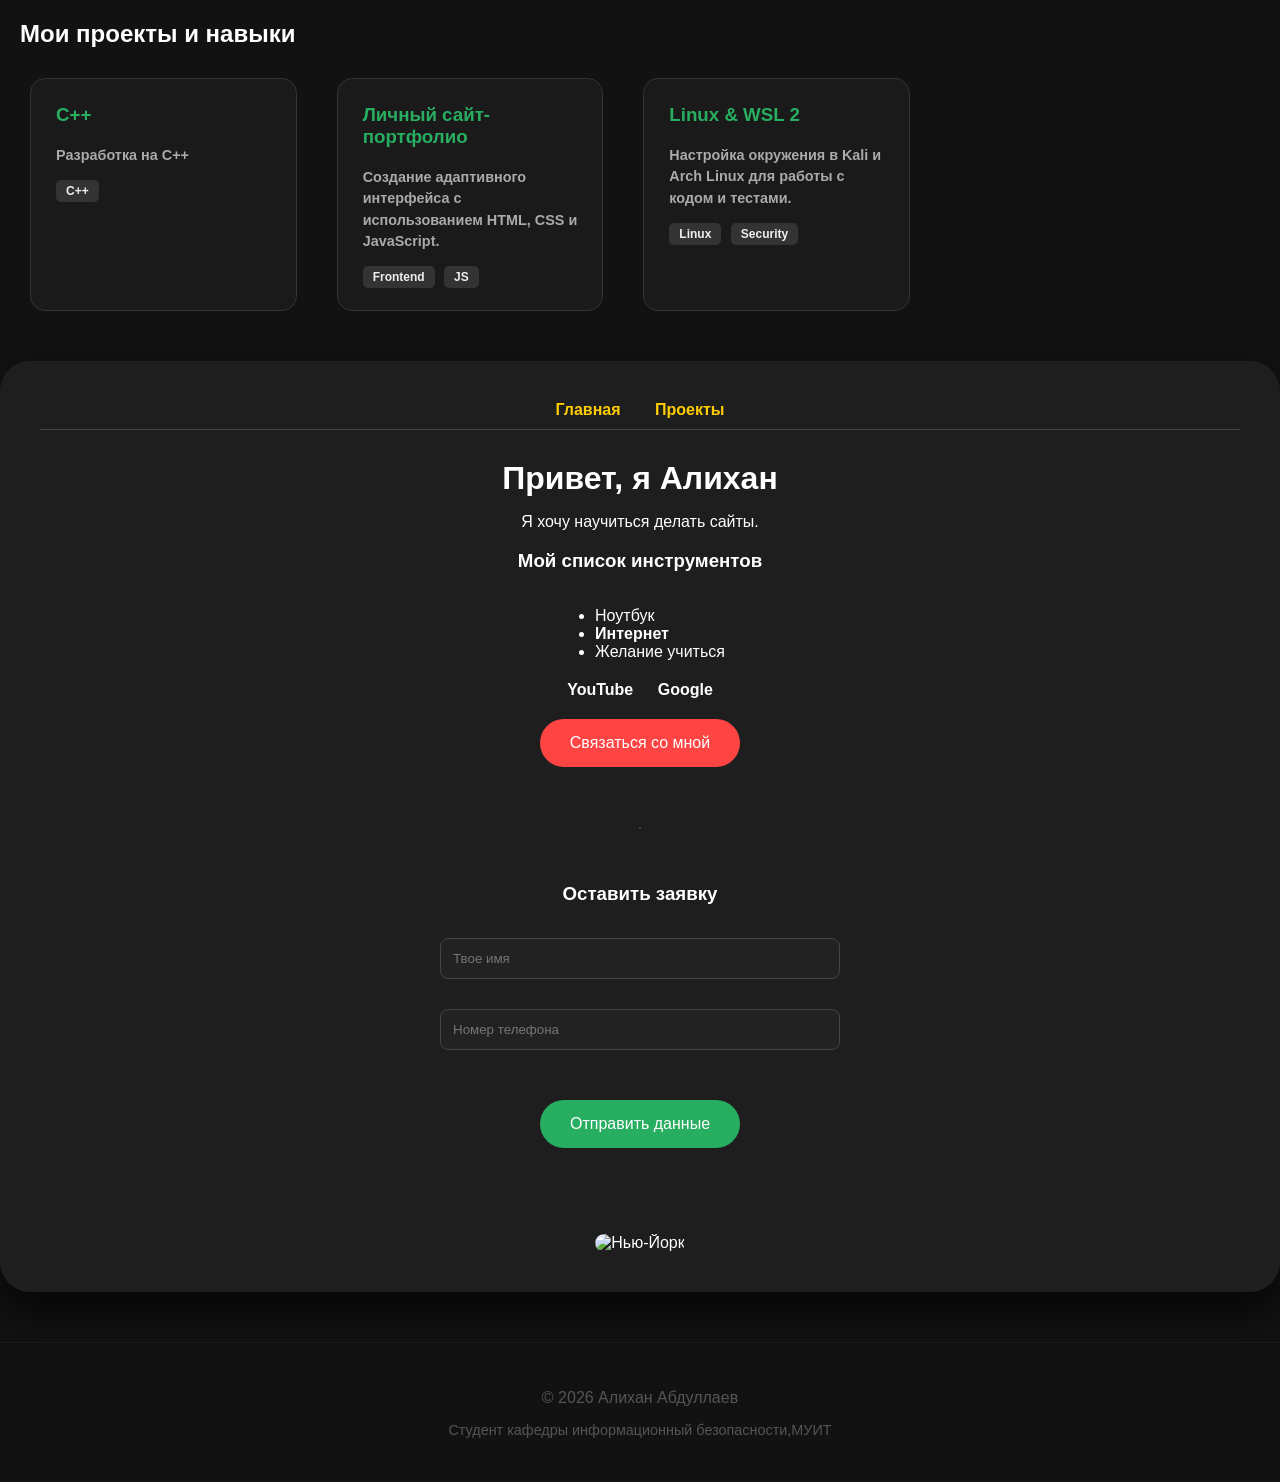
==== index.html @ 46445fb4 "Add files via upload First version of my business site(Первая версия моего бизнес сайта)" ====
<!DOCTYPE html>
<html>
<head>
    <meta charset="UTF-8">
    <title>Моя первая страница</title>
    <style>
        /* Стили для всей страницы */
        body {
            background-color: #121212; /* Глубокий черный фон */
            color: white;
            font-family: 'Segoe UI', Arial, sans-serif;
            margin: 0;
            padding: 0;
        }
.contact-form input,
.contact-form textarea {
	width: 100%;
	box-sizing: border-box;
	margin-bottom: 15px;

}
.nav-menu {
	margin-bottom: 30px;
	padding-bottom: 10px;
	border-bottom: 1px solid #444;
}

.nav-menu协议 a {
	text-decoration: none;
	color: #ffcc00;
	margin: 0 15px;
	font-weight: bold;
}

.nav-menu a:hover{
     text-decoration: underline;
}


        /* Наша главная "коробка" */
        .container {
	<nav class="nav-menu">
	     <a href="index.html">Главная</a>
	     <a href="project.html">Мои проекты</a>
	</nav>		
            max-width: 500px;         /* Ограничиваем ширину */
            margin: 50px auto;        /* 50px отступ сверху, центровка по бокам */
            background-color: #1e1e1e; /* Цвет карточки чуть светлее фона */
            padding: 40px;            /* Отступы внутри карточки */
            border-radius: 30px;      /* Сильно закругляем углы */
            text-align: center;       /* Весь текст в центре */
            box-shadow: 0 20px 40px rgba(0,0,0,0.7); /* Красивая тень */
        }

        h1 {
            color: #ffcc00;
            margin-bottom: 10px;
        }

        ul {
            text-align: left;         /* Список внутри центральной карточки оставим слева */
            display: inline-block;    /* Чтобы список сам был по центру */
            margin-bottom: 20px;
        }

        a {
            color: white;
            text-decoration: none;
            margin: 0 10px;
            font-weight: bold;
            transition: 0.3s;
        }

        a:hover {
            color: #ffcc00;
        }

        button {
            background-color: #ff4444;
            color: white;
            padding: 15px 30px;
            border: none;
            border-radius: 50px;
            cursor: pointer;
            font-size: 16px;
            margin: 20px 0;
            transition: 0.3s;
        }

        button:hover {
            background-color: #cc0000;
            transform: scale(1.05);
        }

        img {
            width: 100%;
            border-radius: 20px;
            margin-top: 20px;
        }

@media (max-width: 600px) {
	.container{
	    width: 90%;
            margin: 20px auto;
            padding: 15px;
}
 h1{
    font-size: 24px;
   }
}			
    </style>
    <link rel="stylesheet" href="style.css">
</head>
<body>
<section class="projects">
    <h2 style="text-aligh: center; margin-bottom: 30px;">Мои проекты и навыки</h2>

    <div class="projects-grid">

        <a href="cpp.html" class="project-card" style="text-decoration: none; color: inherit; ">
            <div class="project-info">
                <h3>C++</h3>
                <p>Разработка на C++ </p>
                <span class="tag">C++</span>
            </div>
        </a>

        <a href="web.html" class="project-card" style="text-decoration: none; color: inherit;">
            <div class="project-info">
                <h3>Личный сайт-портфолио</h3>
                <p>Создание адаптивного интерфейса с использованием HTML, CSS и JavaScript.</p>
                <span class="tag">Frontend</span> <span class="tag">JS</span>
            </div>
        </a>
         
         <a href="linux.html" class ="project-card" style="text-decoration: none; color: inherit;">
            <div class ="project-info">
                <h3>Linux & WSL 2</h3>
                <p>Настройка окружения в Kali и Arch Linux для работы с кодом и тестами.</p>
                <span class="tag">Linux</span> <span class="tag">Security</span>
            </div>
        </a>
        
    </div>
</section>    
    <div class="container">
<nav style="margin-bottom: 30px; border-bottom: 1px solid #444; padding-bottom: 10px;">
    <a href="index.html" style="color: #ffcc00; text-decoration: none; margin-right: 20px;">Главная</a>
    <a href="project.html" style="color: #ffcc00; text-decoration: none;">Проекты</a>
</nav>
        <h1>Привет, я Алихан</h1>
        <p>Я хочу научиться делать сайты.</p>

        <h3>Мой список инструментов</h3>
        <ul>
            <li>Ноутбук</li>
            <li><b>Интернет</b></li>
            <li>Желание учиться</li>
        </ul>

        <br> <a href="https://www.youtube.com/">YouTube</a>
        <a href="https://www.google.com/"><b>Google</b></a>

        <br>

        <button onclick="changeColor()">Связаться со мной</button>

<div class="contact-form">
     <hr style="border: 0.5px solid #444; margin: 20px 0;"> <h3>Оставить заявку</h3>
     <input type="text" id="userName" placeholder="Твое имя">
     <input type="tel" id="userMessage" placeholder="Номер телефона">
     <br>
     <button onclick="sendFeedback()" style="background-color: #27ae60">Отправить данные</button>	
     <p id="responseMessage" style="color: #27ae60; font-weight: bold; margin-top: 15px; text-aligh: center;"></p>
</div>	
        <img src="https://encrypted-tbn0.gstatic.com/images?q=tbn:ANd9GcRMGD2ArKCumCw979hpvK9op2fW6tVoB6YFcg&s" alt="Нью-Йорк">
    </div>
<script>
	function sendFeedback(){
	
	let name = document.getElementById("userName").value;
	let message = document.getElementById("userMessage").value;

	if (name === " " || message === ""){
	    alert("Пожалуйста, заполни все поля!");

	document.getElementById("userName").value = "";
	document.getElementById("userMessage").value = "";
}
}


	

	function changeColor() {
		document.body.style.backgroundColor = " rand ";
		alert("Телефон: 87077703400. A я еще покрасил фон!");
	}
</script>
<script>
function sendFeedback() {
    let name = document.getElementById('userName').value;
    
    if (name.trim() === "") {
        alert("Эй, введи сначала имя!");
    } else {
        alert("Привет, " + name + "! Твои данные успешно отправлены.");
        console.log("Форма отправлена пользователем: " + name);
    }
}
</script>
<script>
    function sendFeedback(){
    let name = document.getElementById('userName').value;
    let messageSlot = document.getElementById('responseMessage');

    if (name.trim() === "") { 
        messageSlot.textContent = "Ошибка: введите имя!";
        messageSlot.style.color = "#e74c3c";
    } else {
    
        messageSlot.textContent = "Спасибо," + name + "! Твои данные приняты.";
        messageSlot.style.color = "#27ae60";
        
        document.getElementById('userName').value = "";
    }
}
</script>
<footer style="margin-top: 50px; padding: 30px; border-top: 1px solid #1a1a1a; text-align: center; color: #555;">
    <p style="margin-bottom: 10px;">&copy; 2026 Алихан Абдуллаев</p>
    <p style="font-size: 0.9em;">Студент кафедры информационный безопасности,МУИТ</p>
</footer>
</body>
</html>
---- style.css ----
body {
    backgroung-color: #1a1a1a;
    color: #00ff41
    font-family: 'Segoe UI',Tahoma, Geneva, Verdana,sans-serif;
    }

h1{
    text-aligh: center;
    color: #ffffff;
}
.contact-form{
    display: flex;
    flex-direction: column;
    place-items: center;
    gap: 15px;
    margin-top: 20px;
}
#userName, #userMessage{
    width: 100%;
    max-width: 400px;
    padding: 12px;
    border-radius: 8px;
    border: 1px solid #444;
    background-color: #222;
    color: white;
}

.contact-form br {
    display: none;
}
input:focus, textarea:focus {
    outline: none;
    border-color: #27ae60;
    box-shadow: 0 0 10px #27ae60;
    transition: 0.3;
}

button:hover {
    background-color: #2ecc71 !important;
    cursor: pointer;
    transform: scale(1.05);
    transition: 0.2;
}
.projects {
    max-width: 900px;
    margin: 50 px auto;
    padding: 0 20px;
}
.projects-grid{
    display: grid;
    grid-template-columns: repeat(auto-fit, minmax(250px, 1fr));
    gap: 20px
}
.project-card{
    background: #1a1a1a;
    border: 1px solid #333;
    border-radius: 15px;
    padding: 25px;
    transition: all 0.3s ease;
    cursor: default;
}
.project-card:hover{
    transform: translateY(-8px);
    border-color: #27ae60;
    box-shadow: 0 10px 20px rgba(39, 174, 96, 0.2);
}

.project-card h3 {
    margin-top: 0;
    color: #27ae60
}
.project-card p {
    font-size: 0.9em;
    color: #aaa;
    line-height: 1.5;
}

.tag {
    display; inline-block;
    background: #333;
    color: #eee;
    padding: 4px 10px;
    border-radius: 5px;
    font-size: 0.75em;
    margin-right: 5px;
    margin-top: 10px;
}

@keyframes fadeInUp {
    from {
        opacity: 0;
        transform: translateY(20px);
    }
    to {
        opacity: 1;
        transform: translateY(0);
    }
}

h1, h2, .project-card {
    animation: fadeInUp 0.8s ease backwards;
}

.project-card:nth-child(1) { animation-delay: 0.2s; }
.project-card:nth-child(2) { animation-delay: 0.4s; }
.project-card:nth-child(3) { animation-delay: 0.6s; }
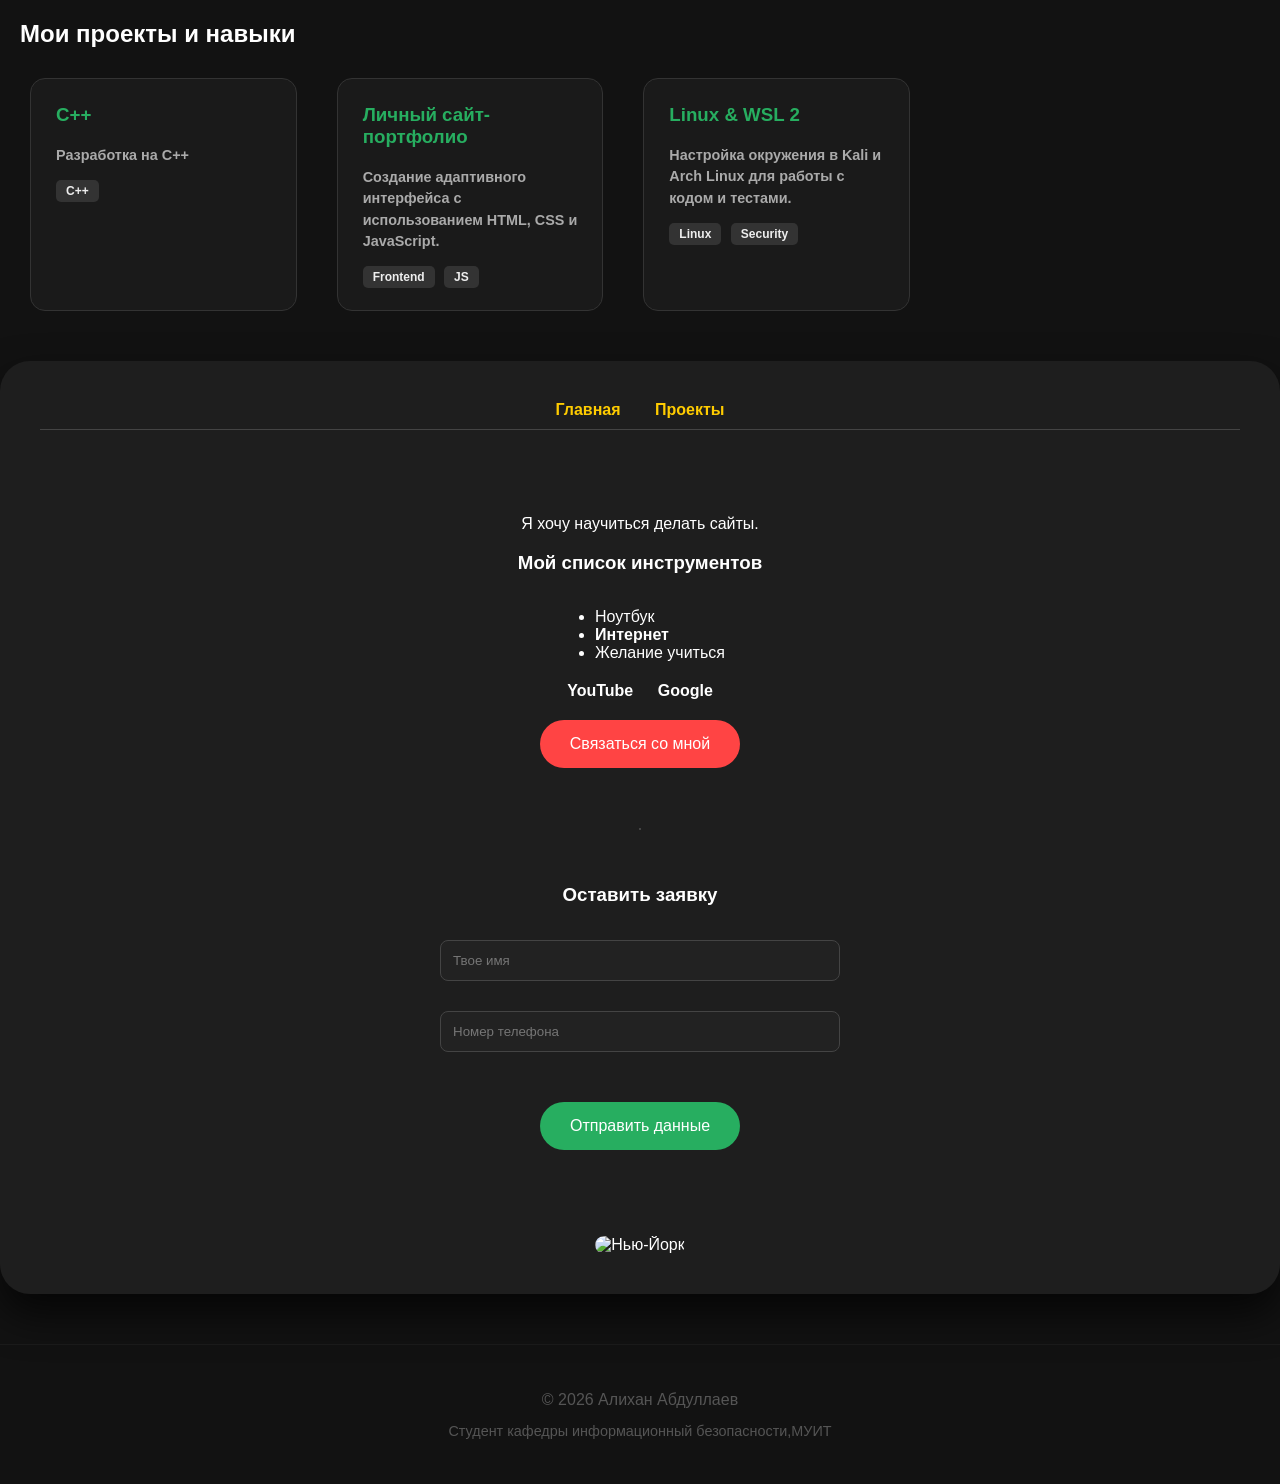
==== commit bf6729c9: "Update index.html" ====
--- a/index.html
+++ b/index.html
@@ -4,6 +4,36 @@
     <meta charset="UTF-8">
     <title>Моя первая страница</title>
     <style>
+		.terminal-window {
+    background-color: #0d0d0d;
+    border: 1px solid #27ae60;
+    border-radius: 6px;
+    padding: 15px;
+    font-family: 'Courier New', monospace;
+    box-shadow: 0 0 20px rgba(39, 174, 96, 0.1);
+    margin: 20px 0;
+    max-width: 600px;
+}
+
+.command-line::before {
+    content: "root@alikhan:~$ ";
+    color: #27ae60;
+}
+
+.terminal-text {
+    color: #fff;
+}
+
+.terminal-list {
+    list-style: none;
+    padding-left: 0;
+    margin-top: 10px;
+}
+
+.terminal-list li::before {
+    content: "[+] ";
+    color: #f1c40f; /* Желтый плюс */
+}
         /* Стили для всей страницы */
         body {
             background-color: #121212; /* Глубокий черный фон */
@@ -148,7 +178,7 @@
     <a href="index.html" style="color: #ffcc00; text-decoration: none; margin-right: 20px;">Главная</a>
     <a href="project.html" style="color: #ffcc00; text-decoration: none;">Проекты</a>
 </nav>
-        <h1>Привет, я Алихан</h1>
+        <h1 id="typing-text" style="color: #ffcc00; min-height: 1.2em;"></h1>
         <p>Я хочу научиться делать сайты.</p>
 
         <h3>Мой список инструментов</h3>
@@ -194,7 +224,7 @@
 
 	function changeColor() {
 		document.body.style.backgroundColor = " rand ";
-		alert("Телефон: 87077703400. A я еще покрасил фон!");
+		alert("Телефон: 87077703400");
 	}
 </script>
 <script>
@@ -225,10 +255,26 @@
         document.getElementById('userName').value = "";
     }
 }
+	<script>
+    const text = "Привет, я Алихан — будущий специалист по кибербезопасности";
+    let i = 0;
+    const speed = 70; // Скорость печати в мс
+
+    function typeWriter() {
+        if (i < text.length) {
+            document.getElementById("typing-text").innerHTML += text.charAt(i);
+            i++;
+            setTimeout(typeWriter, speed);
+        }
+    }
+
+    // Запускаем эффект при загрузке страницы
+    window.addEventListener('load', typeWriter);
+</script>
 </script>
 <footer style="margin-top: 50px; padding: 30px; border-top: 1px solid #1a1a1a; text-align: center; color: #555;">
     <p style="margin-bottom: 10px;">&copy; 2026 Алихан Абдуллаев</p>
     <p style="font-size: 0.9em;">Студент кафедры информационный безопасности,МУИТ</p>
 </footer>
 </body>
-</html>+</html>
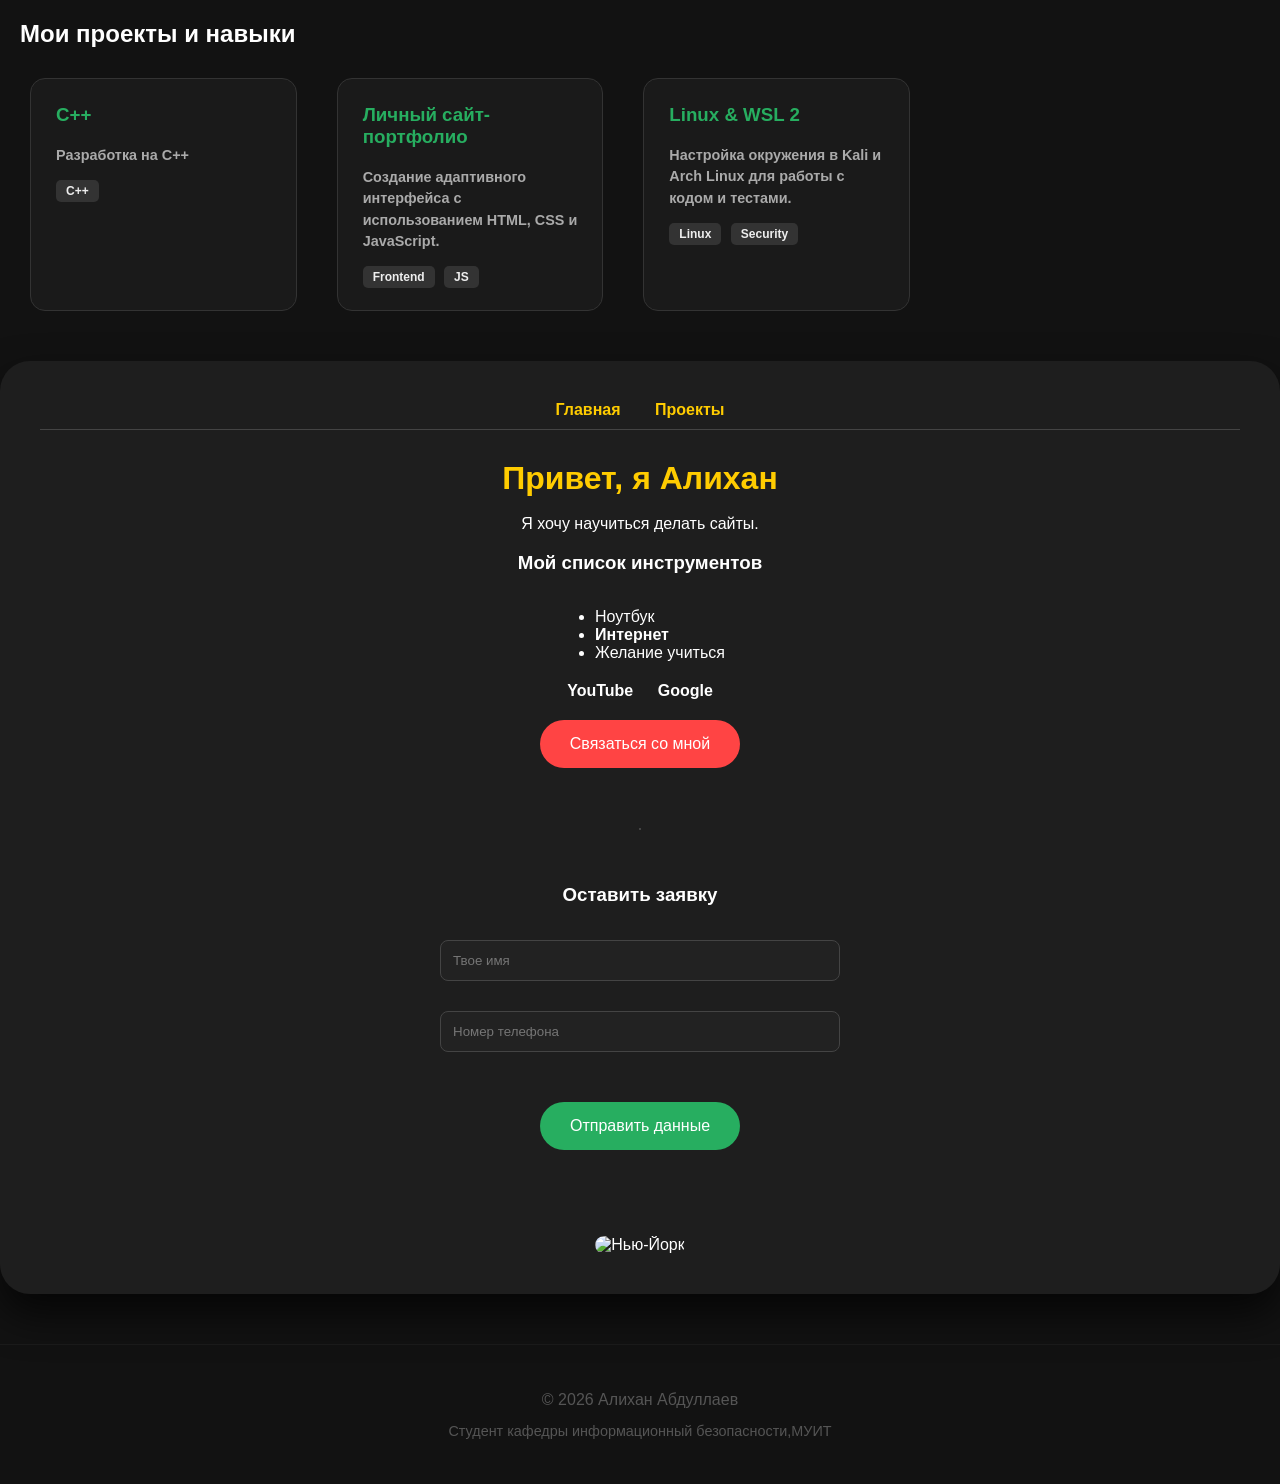
==== commit f40fa5cd: "Update index.html" ====
--- a/index.html
+++ b/index.html
@@ -226,8 +226,7 @@
 		document.body.style.backgroundColor = " rand ";
 		alert("Телефон: 87077703400");
 	}
-</script>
-<script>
+
 function sendFeedback() {
     let name = document.getElementById('userName').value;
     
@@ -238,8 +237,7 @@
         console.log("Форма отправлена пользователем: " + name);
     }
 }
-</script>
-<script>
+
     function sendFeedback(){
     let name = document.getElementById('userName').value;
     let messageSlot = document.getElementById('responseMessage');
@@ -255,7 +253,7 @@
         document.getElementById('userName').value = "";
     }
 }
-	<script>
+	
     const text = "Привет, я Алихан — будущий специалист по кибербезопасности";
     let i = 0;
     const speed = 70; // Скорость печати в мс
@@ -270,7 +268,6 @@
 
     // Запускаем эффект при загрузке страницы
     window.addEventListener('load', typeWriter);
-</script>
 </script>
 <footer style="margin-top: 50px; padding: 30px; border-top: 1px solid #1a1a1a; text-align: center; color: #555;">
     <p style="margin-bottom: 10px;">&copy; 2026 Алихан Абдуллаев</p>
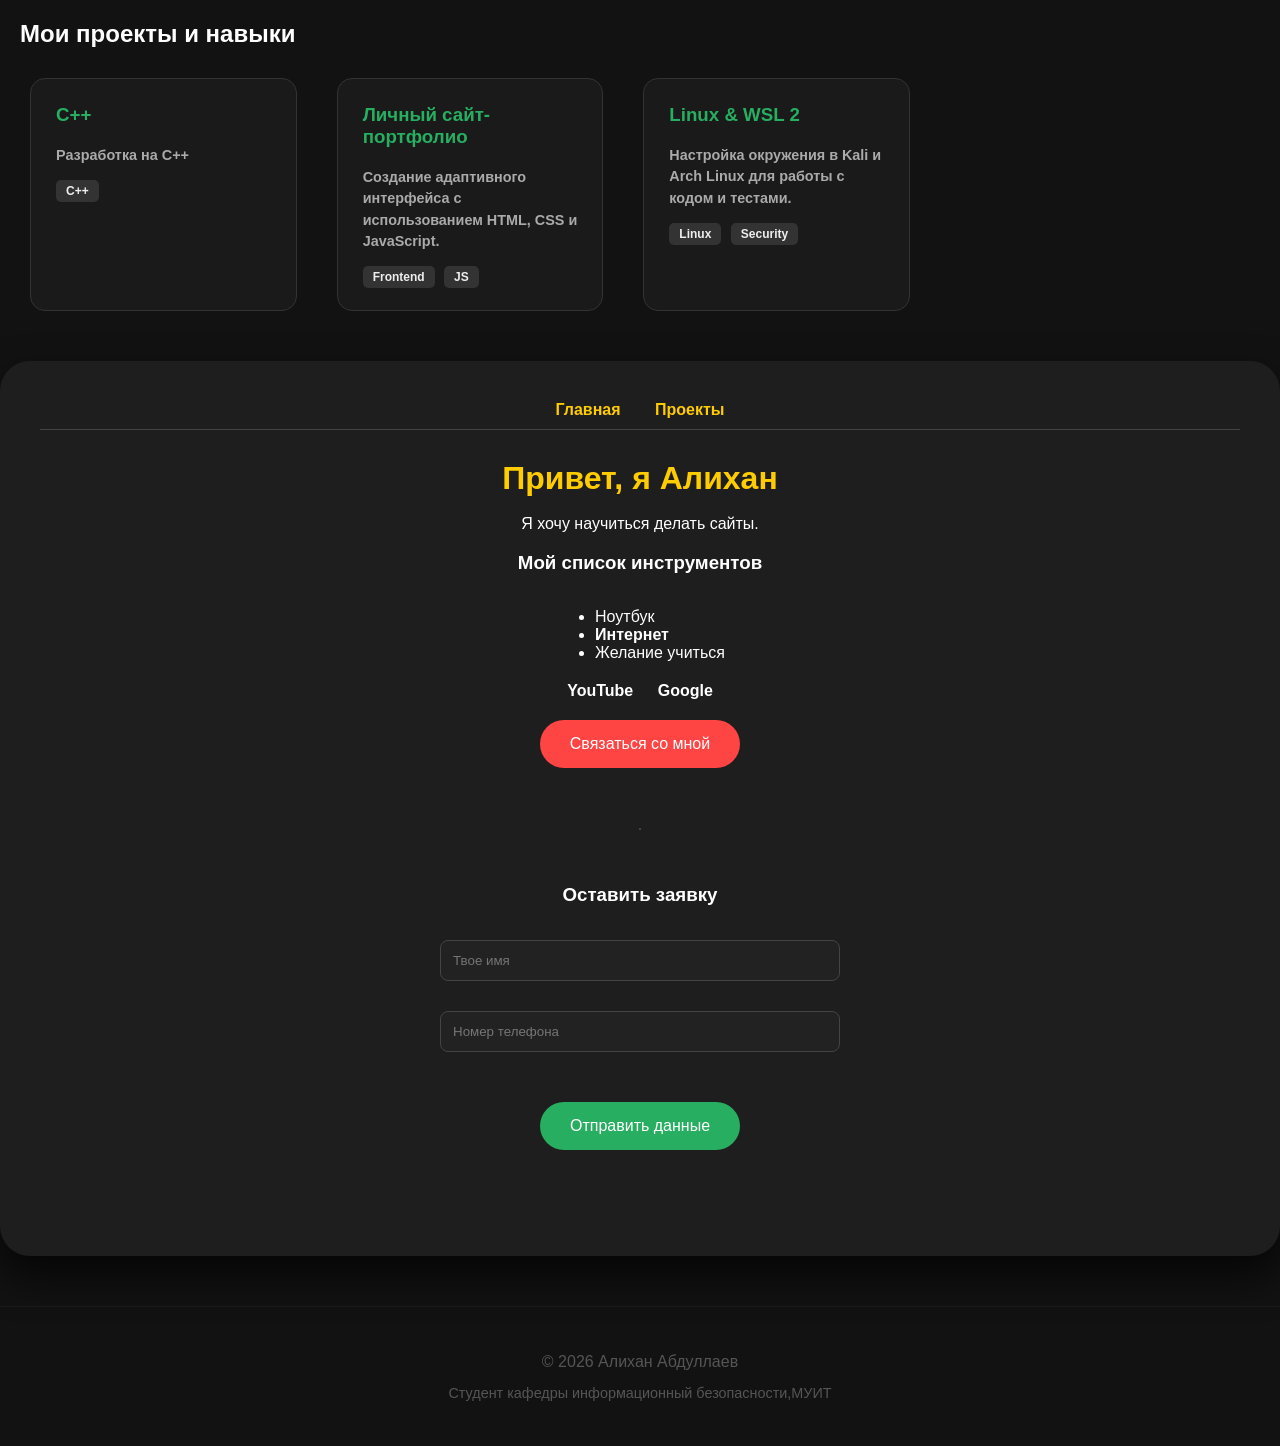
==== commit a7148b01: "Update index.html" ====
--- a/index.html
+++ b/index.html
@@ -203,7 +203,6 @@
      <button onclick="sendFeedback()" style="background-color: #27ae60">Отправить данные</button>	
      <p id="responseMessage" style="color: #27ae60; font-weight: bold; margin-top: 15px; text-aligh: center;"></p>
 </div>	
-        <img src="https://encrypted-tbn0.gstatic.com/images?q=tbn:ANd9GcRMGD2ArKCumCw979hpvK9op2fW6tVoB6YFcg&s" alt="Нью-Йорк">
     </div>
 <script>
 	function sendFeedback(){
